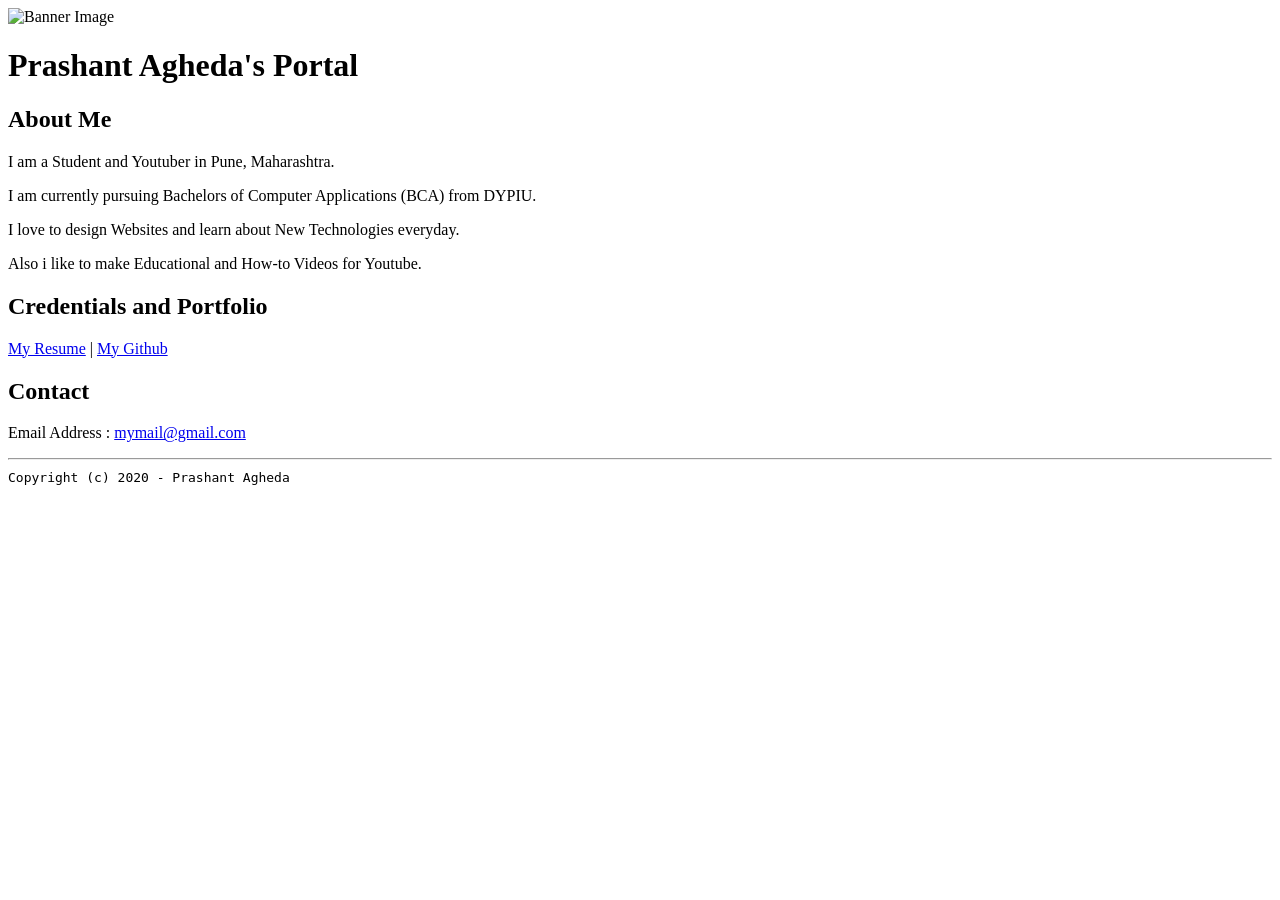
==== Portfolio.html @ ae460fdd "Add files via upload" ====
<!DOCTYPE html>
<html lang="en">
    <head>
        <meta name="viewport" content="width=device-width, initial-scale=1, shrink-to-fit=no">
        <meta name="name" content="Prashant Agheda's Portal">

        <title> Prashant Agheda's Portfolio </title>
        <!-- My Custom CSS File -->
        <link rel="stylesheet" href="Styles.css" type="text/css" />

        <!-- Style for Favicon of Website -->
        <link rel="icon" href="Favicon.ico" type="image/x-icon" />
    </head>

    <body>
        <img src="Banner.jpg" alt="Banner Image" title="Banner Image" width="75%" />
        <h1> Prashant Agheda's Portal </h1>
        <h2> About Me </h2>
        <p> I am a Student and Youtuber in Pune, Maharashtra. </p>
        <p> I am currently pursuing Bachelors of Computer Applications (BCA) from DYPIU. </p>
        <p> I love to design Websites and learn about New Technologies everyday. </p>
        <p> Also i like to make Educational and How-to Videos for Youtube. </p>
        
        <h2> Credentials and Portfolio </h2>
        <p><a href="Resume.html">My Resume</a> | <a href="https://github.com/prashant-agheda">My Github</a></p>
        
        <h2> Contact </h2>
        <!-- Can use this in href for email :- mailto:prashantagheda2601@gmail.com -->
        <p> Email Address : <a href="#">mymail@gmail.com</a></p>
    </body>

    <footer>
        <hr/>
        <code> Copyright (c) 2020 - Prashant Agheda </code>
    </footer>
</html>
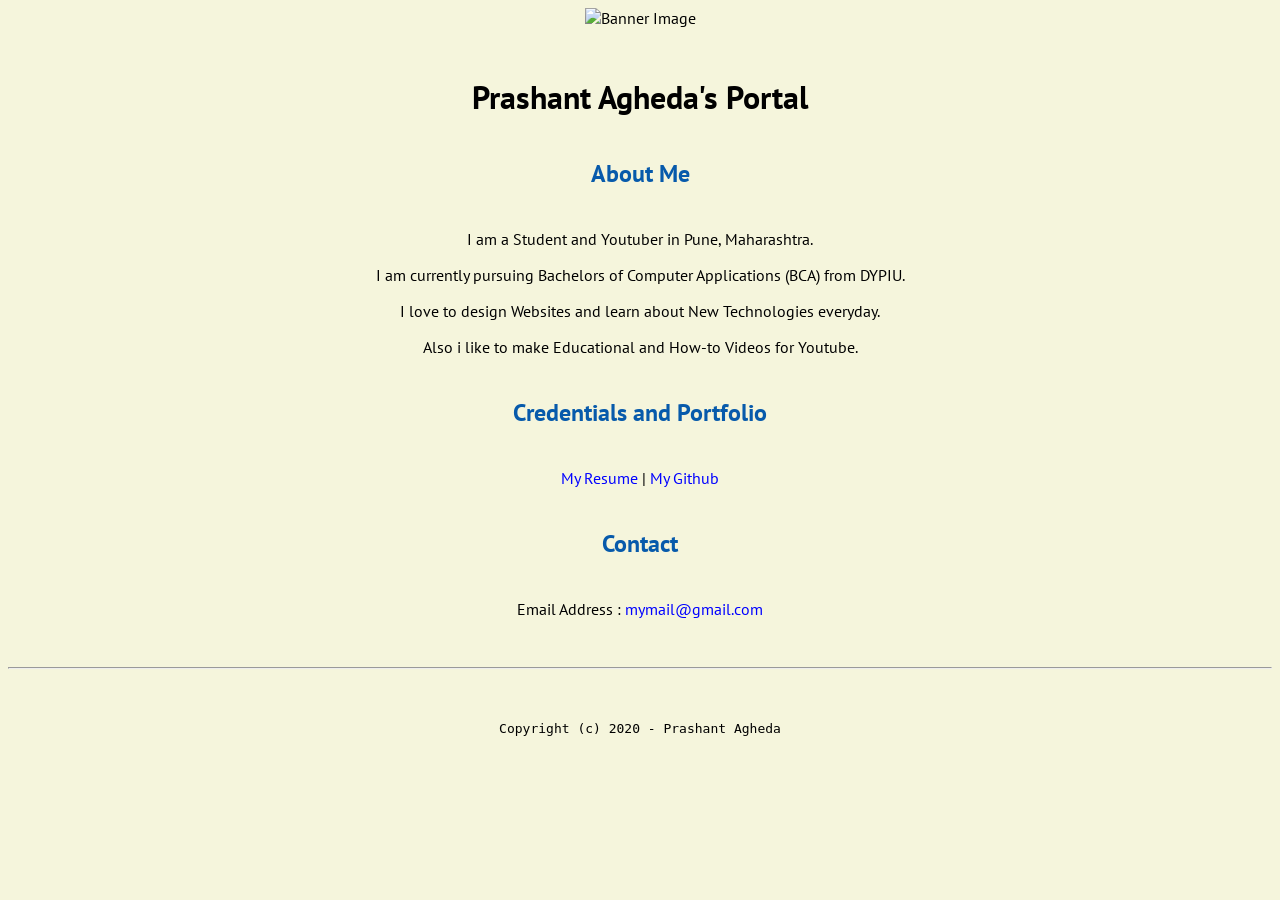
==== commit 6254a11d: "Update Portfolio.html" ====
--- a/Portfolio.html
+++ b/Portfolio.html
@@ -6,14 +6,14 @@
 
         <title> Prashant Agheda's Portfolio </title>
         <!-- My Custom CSS File -->
-        <link rel="stylesheet" href="Styles.css" type="text/css" />
+        <link rel="stylesheet" href="css/Styles.css" type="text/css" />
 
         <!-- Style for Favicon of Website -->
         <link rel="icon" href="Favicon.ico" type="image/x-icon" />
     </head>
 
     <body>
-        <img src="Banner.jpg" alt="Banner Image" title="Banner Image" width="75%" />
+        <img src="images/Banner.jpg" alt="Banner Image" title="Banner Image" width="75%" />
         <h1> Prashant Agheda's Portal </h1>
         <h2> About Me </h2>
         <p> I am a Student and Youtuber in Pune, Maharashtra. </p>
@@ -33,4 +33,4 @@
         <hr/>
         <code> Copyright (c) 2020 - Prashant Agheda </code>
     </footer>
-</html>+</html>
--- a/css/Styles.css
+++ b/css/Styles.css
@@ -0,0 +1,64 @@
+/* Google Font - PT Sans */
+@import url('https://fonts.googleapis.com/css2?family=PT+Sans&display=swap');
+
+a
+{
+    text-decoration: none;
+    color: blue;
+}
+
+a:hover
+{
+    text-decoration: none;
+    color: red;
+}
+
+body
+{
+    background-color: beige;
+    color: black;
+    font-family: 'PT Sans', Arial, Helvetica, sans-serif;
+    text-align: center;
+}
+
+footer
+{
+    margin-top: 2rem;
+    margin-bottom: 2rem;
+}
+
+h1
+{
+    margin-bottom: 0.5rem;
+    margin-top: 3rem;
+}
+
+h2
+{
+    margin-bottom: 2.5rem;
+    margin-top: 2.5rem;
+    color: #075AAB;
+}
+
+h3
+{
+    margin-bottom: 0;
+    margin-top: 2rem;
+}
+
+h4
+{
+    margin-bottom: 1rem;
+    margin-top: 0.5rem;
+}
+
+h5
+{
+    margin-top: 0.5rem;
+}
+
+hr
+{
+    margin-top: 3rem;
+    margin-bottom: 3rem;
+}
